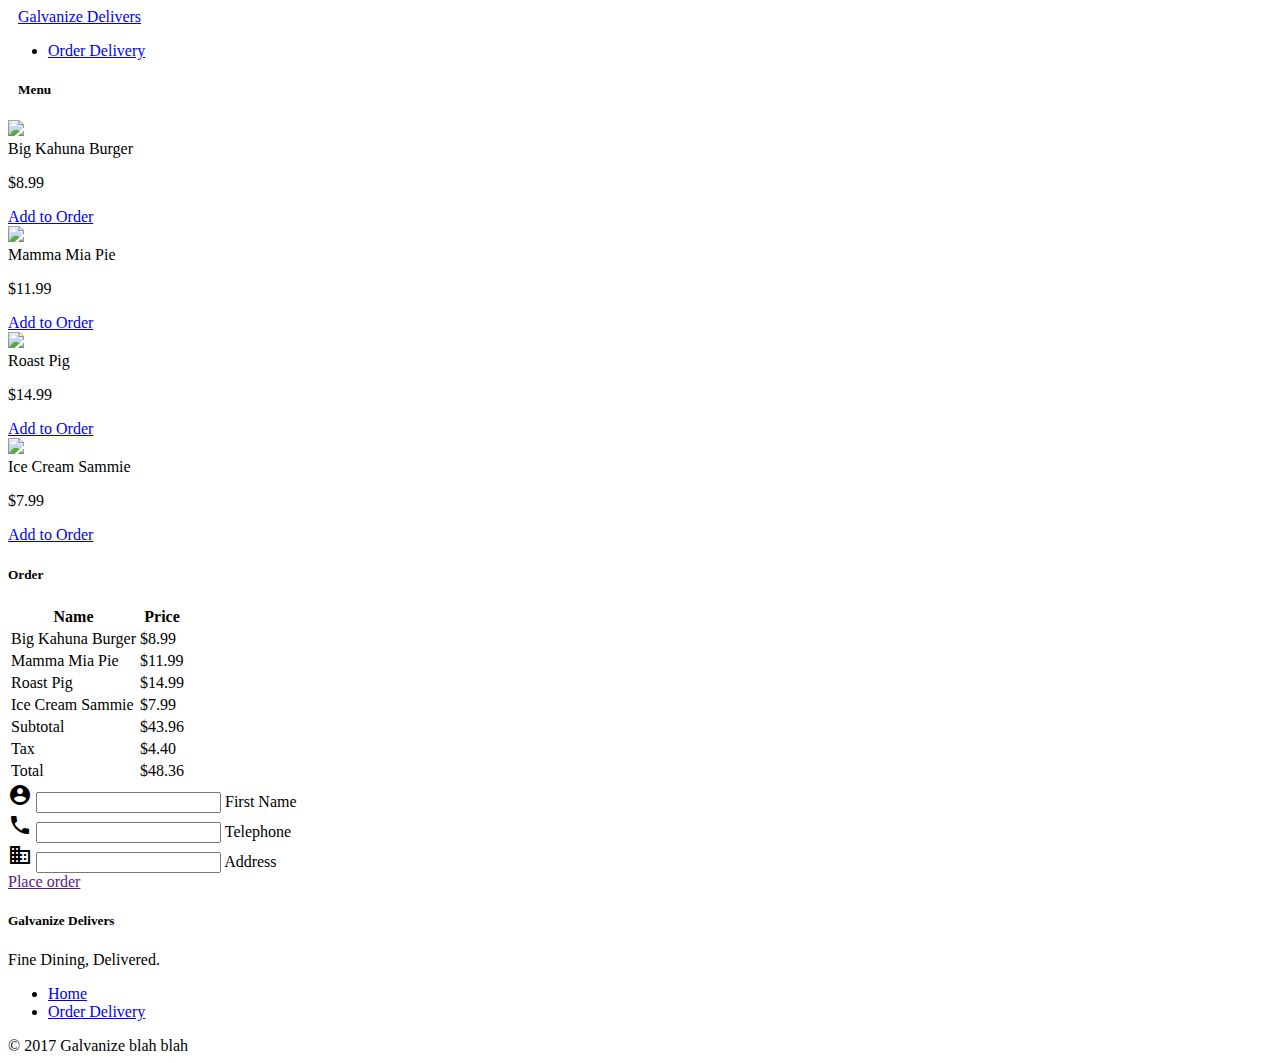
==== order.html @ 45ba039a "new changes to orders page" ====
<!DOCTYPE html>
<html>

<head>
  <meta charset="utf-8">
  <meta name="viewport" content="width=device-width, initial-scale=1.0" />
  <title>Galvanize Delivers</title>
  <link rel="stylesheet" href="css/materialize.css">
  <link rel="stylesheet" href="style.css">
  <link href="https://fonts.googleapis.com/icon?family=Material+Icons" rel="stylesheet">
  <script src="https://code.jquery.com/jquery-2.1.1.min.js"></script>
  <script type="text/javascript" src="js/materialize.js"></script>
</head>

<body>
  <nav>
    <div class="nav-wrapper blue darken-3">
      <a href="index.html" class="brand-logo galv">Galvanize Delivers</a>
      <ul id="nav-mobile" class="right hide-on-med-and-down">

        <li class="active"><a href="order.html">Order Delivery</a></li>
      </ul>
    </div>
  </nav>
  <main class="container">
    <div class="row">
      <div class="col s8">

        <div class="row">
          <h5 class="menu">Menu</h5>

          <div class="col s12 m6">
            <div class="card">
              <div class="card-image">
                <img src="img/burger.jpg">
              </div>
              <div class="card-content">
                <span class="card-title">Big Kahuna Burger</span>
                <p>$8.99</p>
              </div>
              <div class="card-action">
                <a href="#" class="red-text">Add to Order</a>
              </div>
            </div>
          </div>

          <div class="col s12 m6">
            <div class="card">
              <div class="card-image">
                <img src="img/pizza.jpg">
              </div>
              <div class="card-content">
                <span class="card-title">Mamma Mia Pie</span>
                <p>$11.99</p>
              </div>
              <div class="card-action">
                <a href="#" class="red-text">Add to Order</a>
              </div>
            </div>
          </div>

        </div>

        <div class="row">

          <div class="col s12 m6">
            <div class="card">
              <div class="card-image">
                <img src="img/ribs.jpg">
              </div>
              <div class="card-content">
                <span class="card-title">Roast Pig</span>
                <p>$14.99</p>
              </div>
              <div class="card-action">
                <a href="#" class="red-text">Add to Order</a>
              </div>
            </div>
          </div>

          <div class="col s12 m6">
            <div class="card">
              <div class="card-image">
                <img src="img/ice_cream.jpg">
              </div>
              <div class="card-content">
                <span class="card-title">Ice Cream Sammie</span>
                <p>$7.99</p>
              </div>
              <div class="card-action">
                <a href="#" class="red-text">Add to Order</a>
              </div>
            </div>
          </div>

        </div>
      </div>

      <div class="col s4">
        <h5>Order</h5>
        <table>
          <thead>
            <tr>
              <th>Name</th>
              <th class="right">Price</th>
            </tr>
          </thead>

          <tbody>
            <tr class="grey lighten-3">
              <td>Big Kahuna Burger</td>
              <td class="right">$8.99</td>
            </tr>
            <tr>
              <td>Mamma Mia Pie</td>
              <td class="right">$11.99</td>
            </tr>
            <tr class="grey lighten-3">
              <td>Roast Pig</td>
              <td class="right">$14.99</td>
            </tr>
            <tr>
              <td>Ice Cream Sammie</td>
              <td class="right">$7.99</td>
            </tr>
            <tr>
              <td class="right-align">Subtotal</td>
              <td class="right">$43.96</td>
            </tr>
            <tr>
              <td class="right-align">Tax</td>
              <td class="right">$4.40</td>
            </tr>
            <tr>
              <td class="right-align">Total</td>
              <td class="right">$48.36</td>
            </tr>
          </tbody>
        </table>

        <div class="row">
          <form class="col s12">
            <div class="row">
              <div class="input-field col s12">
                <i class="material-icons prefix red-text">account_circle</i>
                <input id="icon_prefix" type="text" class="validate">
                <label for="icon_prefix">First Name</label>
              </div>
              <div class="input-field col s12">
                <i class="material-icons prefix red-text">phone</i>
                <input id="icon_telephone" type="tel" class="validate">
                <label for="icon_telephone">Telephone</label>
              </div>
              <div class="input-field col s12">
                <i class="material-icons prefix red-text">business</i>
                <input id="icon_address" type="text" class="validate">
                <label for="icon_address">Address</label>
              </div>
            </div>
          </form>
          <div class="center-align">
            <a href="" class="btn red">Place order</a>
          </div>
        </div>
      </div>
    </div>
  </main>

  <footer class="page-footer blue darken-3">
    <div class="container">
      <div class="row">
        <div class="col l6 s8">
          <h5 class="white-text">Galvanize Delivers</h5>
          <p class="grey-text text-lighten-4">Fine Dining, Delivered.</p>
        </div>
        <div class="col l4 offset-l2 s4 right">
          <ul>
            <li><a class="grey-text text-lighten-3" href="index.html">Home</a></li>
            <li><a class="grey-text text-lighten-3" href="#">Order Delivery</a></li>
          </ul>
        </div>
      </div>
    </div>
    <div class="footer-copyright">
      <div class="container">
        © 2017 Galvanize blah blah
      </div>
    </div>
  </footer>
</body>

</html>
---- style.css ----
header {
  background-image: url(img/hero.jpg);
  height: 400px;
  background-size: cover;
  display: flex;
  flex-direction: column;
  justify-content: center;
}


.top {
  margin: 0px 20px 0px 10px;
}

.menu {
  margin-left: 10px;
}

.galv {
  margin-left: 10px;
}
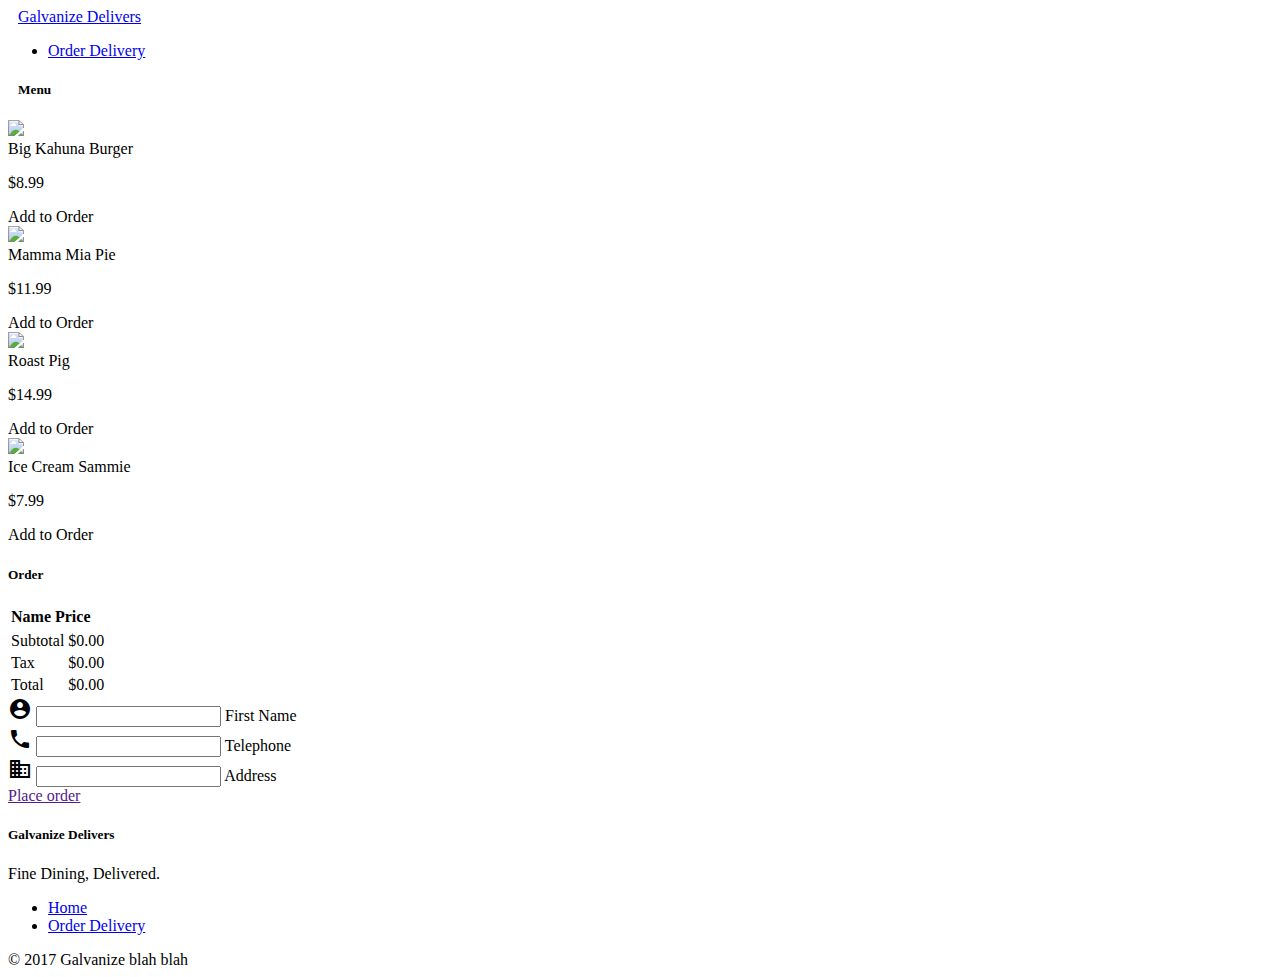
==== commit e0aeb846: "new js update" ====
--- a/order.html
+++ b/order.html
@@ -10,12 +10,13 @@
   <link href="https://fonts.googleapis.com/icon?family=Material+Icons" rel="stylesheet">
   <script src="https://code.jquery.com/jquery-2.1.1.min.js"></script>
   <script type="text/javascript" src="js/materialize.js"></script>
+  <script defer type="text/javascript" src="main.js"></script>
 </head>
 
 <body>
   <nav>
     <div class="nav-wrapper blue darken-3">
-      <a href="index.html" class="brand-logo galv">Galvanize Delivers</a>
+      <a href="index.html" class="brand-logo galv-logo">Galvanize Delivers</a>
       <ul id="nav-mobile" class="right hide-on-med-and-down">
 
         <li class="active"><a href="order.html">Order Delivery</a></li>
@@ -36,10 +37,10 @@
               </div>
               <div class="card-content">
                 <span class="card-title">Big Kahuna Burger</span>
-                <p>$8.99</p>
-              </div>
-              <div class="card-action">
-                <a href="#" class="red-text">Add to Order</a>
+                <p class="card-price">$8.99</p>
+              </div>
+              <div class="card-action">
+                <a class="red-text">Add to Order</a>
               </div>
             </div>
           </div>
@@ -51,10 +52,10 @@
               </div>
               <div class="card-content">
                 <span class="card-title">Mamma Mia Pie</span>
-                <p>$11.99</p>
-              </div>
-              <div class="card-action">
-                <a href="#" class="red-text">Add to Order</a>
+                <p class="card-price">$11.99</p>
+              </div>
+              <div class="card-action">
+                <a class="red-text">Add to Order</a>
               </div>
             </div>
           </div>
@@ -70,10 +71,10 @@
               </div>
               <div class="card-content">
                 <span class="card-title">Roast Pig</span>
-                <p>$14.99</p>
-              </div>
-              <div class="card-action">
-                <a href="#" class="red-text">Add to Order</a>
+                <p class="card-price">$14.99</p>
+              </div>
+              <div class="card-action">
+                <a class="red-text">Add to Order</a>
               </div>
             </div>
           </div>
@@ -85,10 +86,10 @@
               </div>
               <div class="card-content">
                 <span class="card-title">Ice Cream Sammie</span>
-                <p>$7.99</p>
-              </div>
-              <div class="card-action">
-                <a href="#" class="red-text">Add to Order</a>
+                <p class="card-price">$7.99</p>
+              </div>
+              <div class="card-action">
+                <a class="red-text">Add to Order</a>
               </div>
             </div>
           </div>
@@ -98,7 +99,7 @@
 
       <div class="col s4">
         <h5>Order</h5>
-        <table>
+        <table class="striped order-table">
           <thead>
             <tr>
               <th>Name</th>
@@ -107,33 +108,40 @@
           </thead>
 
           <tbody>
-            <tr class="grey lighten-3">
+            <!--
+            <tr>
               <td>Big Kahuna Burger</td>
-              <td class="right">$8.99</td>
+              <td class="right order-price">$8.99</td>
             </tr>
             <tr>
               <td>Mamma Mia Pie</td>
-              <td class="right">$11.99</td>
-            </tr>
-            <tr class="grey lighten-3">
+              <td class="right order-price">$11.99</td>
+            </tr>
+            <tr>
               <td>Roast Pig</td>
-              <td class="right">$14.99</td>
+              <td class="right order-price">$14.99</td>
             </tr>
             <tr>
               <td>Ice Cream Sammie</td>
-              <td class="right">$7.99</td>
-            </tr>
+              <td class="right order-price">$7.99</td>
+            </tr>
+          -->
+          </tbody>
+        </table>
+
+        <table class="order-totals">
+          <tbody>
             <tr>
               <td class="right-align">Subtotal</td>
-              <td class="right">$43.96</td>
+              <td class="right subtotal-amount">$0.00</td>
             </tr>
             <tr>
               <td class="right-align">Tax</td>
-              <td class="right">$4.40</td>
+              <td class="right tax-amount">$0.00</td>
             </tr>
             <tr>
               <td class="right-align">Total</td>
-              <td class="right">$48.36</td>
+              <td class="right total-amount">$0.00</td>
             </tr>
           </tbody>
         </table>
--- a/style.css
+++ b/style.css
@@ -16,6 +16,6 @@
   margin-left: 10px;
 }
 
-.galv {
+.galv-logo {
   margin-left: 10px;
 }
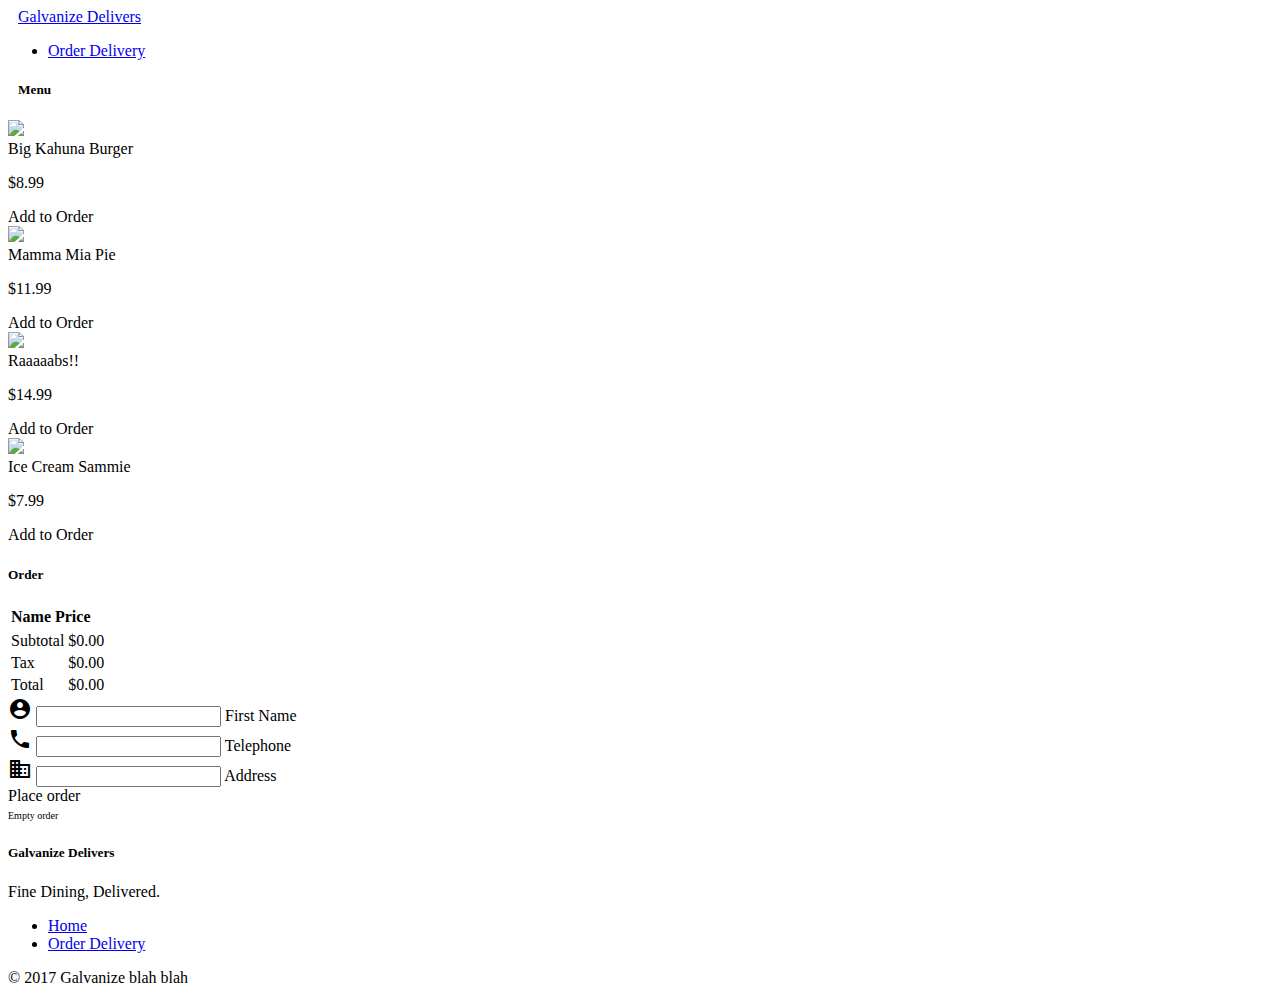
==== commit 00c1c8f2: "new changes" ====
--- a/order.html
+++ b/order.html
@@ -40,7 +40,7 @@
                 <p class="card-price">$8.99</p>
               </div>
               <div class="card-action">
-                <a class="red-text">Add to Order</a>
+                <a class="red-text order-add-btn">Add to Order</a>
               </div>
             </div>
           </div>
@@ -55,7 +55,7 @@
                 <p class="card-price">$11.99</p>
               </div>
               <div class="card-action">
-                <a class="red-text">Add to Order</a>
+                <a class="red-text order-add-btn">Add to Order</a>
               </div>
             </div>
           </div>
@@ -70,11 +70,11 @@
                 <img src="img/ribs.jpg">
               </div>
               <div class="card-content">
-                <span class="card-title">Roast Pig</span>
+                <span class="card-title">Raaaaabs!!</span>
                 <p class="card-price">$14.99</p>
               </div>
               <div class="card-action">
-                <a class="red-text">Add to Order</a>
+                <a class="red-text order-add-btn">Add to Order</a>
               </div>
             </div>
           </div>
@@ -89,7 +89,7 @@
                 <p class="card-price">$7.99</p>
               </div>
               <div class="card-action">
-                <a class="red-text">Add to Order</a>
+                <a class="red-text order-add-btn">Add to Order</a>
               </div>
             </div>
           </div>
@@ -167,7 +167,10 @@
             </div>
           </form>
           <div class="center-align">
-            <a href="" class="btn red">Place order</a>
+            <a class="btn red place-order">Place order</a>
+          </div>
+          <div class="center-align">
+            <a class="btn red empty-order">Empty order</a>
           </div>
         </div>
       </div>
--- a/style.css
+++ b/style.css
@@ -19,3 +19,13 @@
 .galv-logo {
   margin-left: 10px;
 }
+
+.empty-order {
+  margin-top: 10px;
+  width: 140px;
+  font-size: 10px;
+}
+
+.order-add-btn {
+  cursor: pointer;
+}
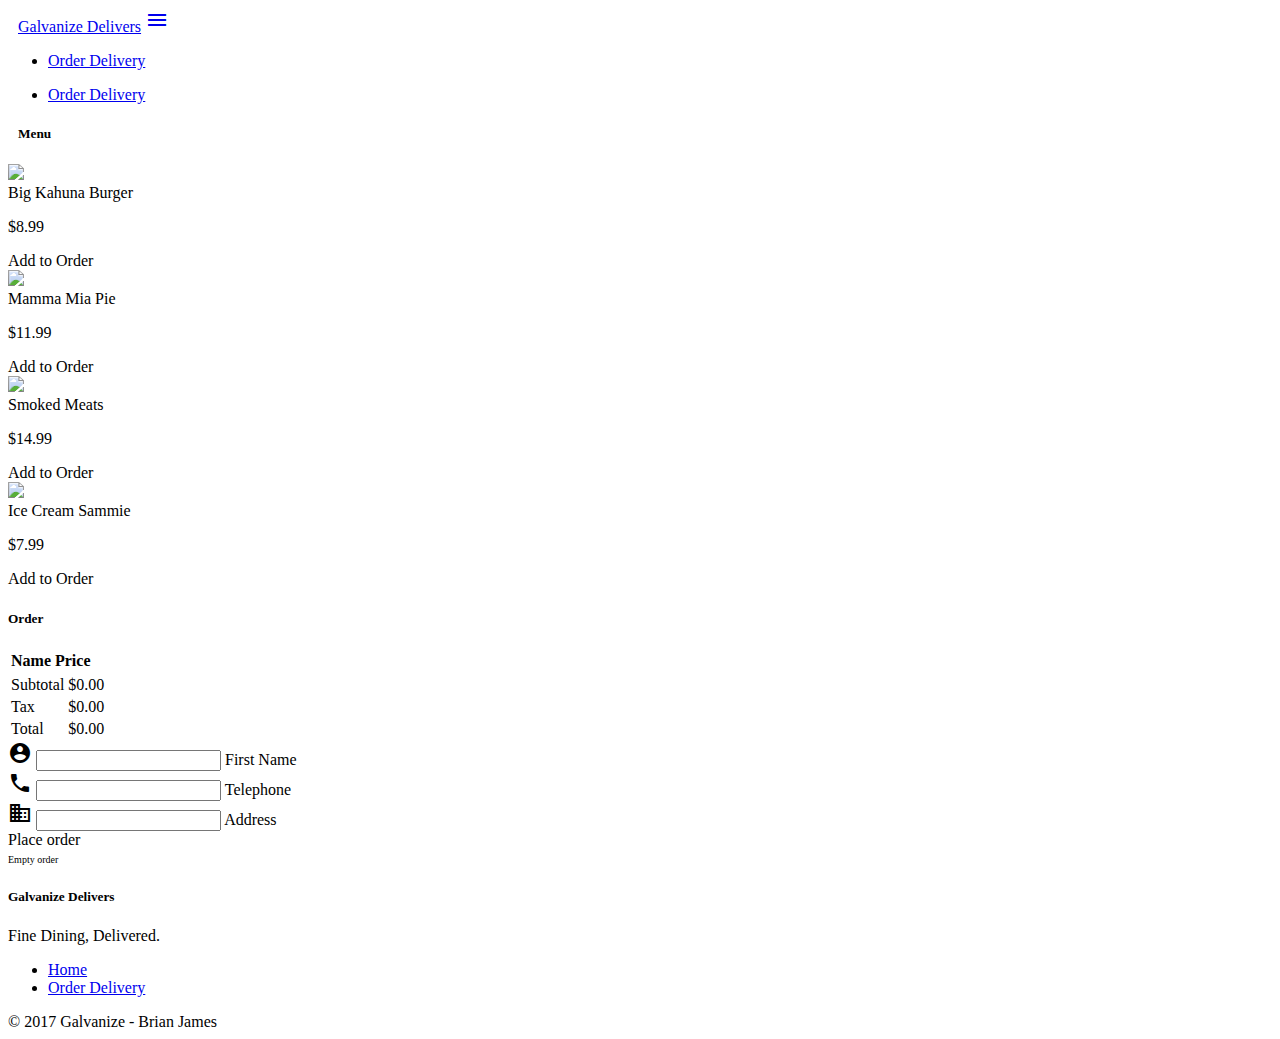
==== commit 983aea1a: "some more changes" ====
--- a/order.html
+++ b/order.html
@@ -14,15 +14,20 @@
 </head>
 
 <body>
+
   <nav>
     <div class="nav-wrapper blue darken-3">
       <a href="index.html" class="brand-logo galv-logo">Galvanize Delivers</a>
-      <ul id="nav-mobile" class="right hide-on-med-and-down">
-
+      <a href="#" data-activates="mobile-demo" class="button-collapse"><i class="material-icons">menu</i></a>
+      <ul class="right hide-on-med-and-down">
         <li class="active"><a href="order.html">Order Delivery</a></li>
+      </ul>
+      <ul class="side-nav" id="mobile-demo">
+        <li><a href="order.html">Order Delivery</a></li>
       </ul>
     </div>
   </nav>
+
   <main class="container">
     <div class="row">
       <div class="col s8">
@@ -30,7 +35,7 @@
         <div class="row">
           <h5 class="menu">Menu</h5>
 
-          <div class="col s12 m6">
+          <div class="col m6">
             <div class="card">
               <div class="card-image">
                 <img src="img/burger.jpg">
@@ -45,7 +50,7 @@
             </div>
           </div>
 
-          <div class="col s12 m6">
+          <div class="col m6">
             <div class="card">
               <div class="card-image">
                 <img src="img/pizza.jpg">
@@ -64,13 +69,13 @@
 
         <div class="row">
 
-          <div class="col s12 m6">
+          <div class="col m6">
             <div class="card">
               <div class="card-image">
                 <img src="img/ribs.jpg">
               </div>
               <div class="card-content">
-                <span class="card-title">Raaaaabs!!</span>
+                <span class="card-title">Smoked Meats</span>
                 <p class="card-price">$14.99</p>
               </div>
               <div class="card-action">
@@ -79,7 +84,7 @@
             </div>
           </div>
 
-          <div class="col s12 m6">
+          <div class="col m6">
             <div class="card">
               <div class="card-image">
                 <img src="img/ice_cream.jpg">
@@ -108,24 +113,7 @@
           </thead>
 
           <tbody>
-            <!--
-            <tr>
-              <td>Big Kahuna Burger</td>
-              <td class="right order-price">$8.99</td>
-            </tr>
-            <tr>
-              <td>Mamma Mia Pie</td>
-              <td class="right order-price">$11.99</td>
-            </tr>
-            <tr>
-              <td>Roast Pig</td>
-              <td class="right order-price">$14.99</td>
-            </tr>
-            <tr>
-              <td>Ice Cream Sammie</td>
-              <td class="right order-price">$7.99</td>
-            </tr>
-          -->
+
           </tbody>
         </table>
 
@@ -194,7 +182,7 @@
     </div>
     <div class="footer-copyright">
       <div class="container">
-        © 2017 Galvanize blah blah
+        © 2017 Galvanize - Brian James
       </div>
     </div>
   </footer>
